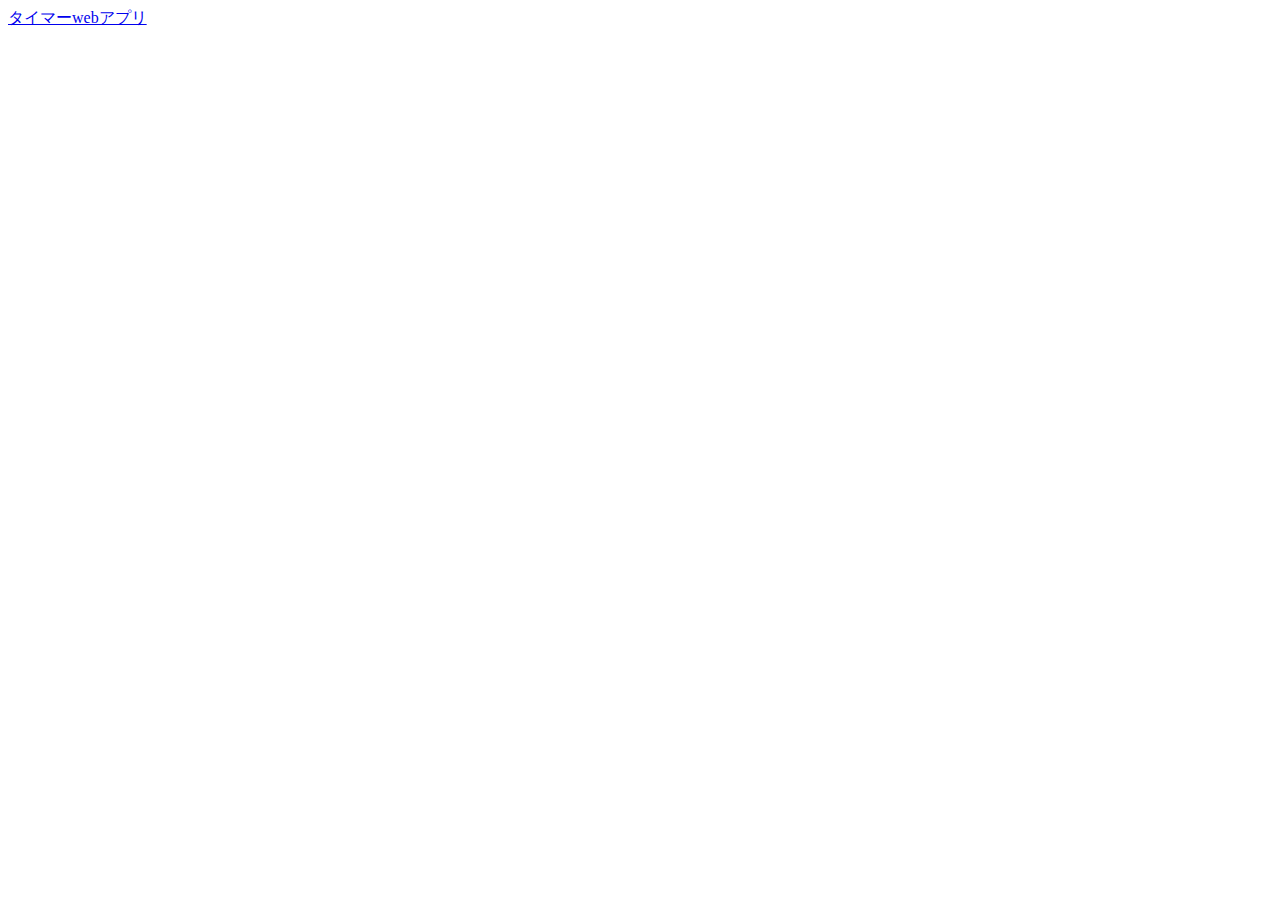
==== index.html @ 7cb4c0a0 "github pagesで閲覧できるようindex.htmlを設置" ====
<!DOCTYPE html>
<html lang="en">
<head>
    <meta charset="UTF-8">
    <meta http-equiv="X-UA-Compatible" content="IE=edge">
    <meta name="viewport" content="width=device-width, initial-scale=1.0">
    <title>jsapp纏め</title>
</head>
<body>
    <a href="./escapeGame/timer/timer.html">タイマーwebアプリ</a>
</body>
</html>
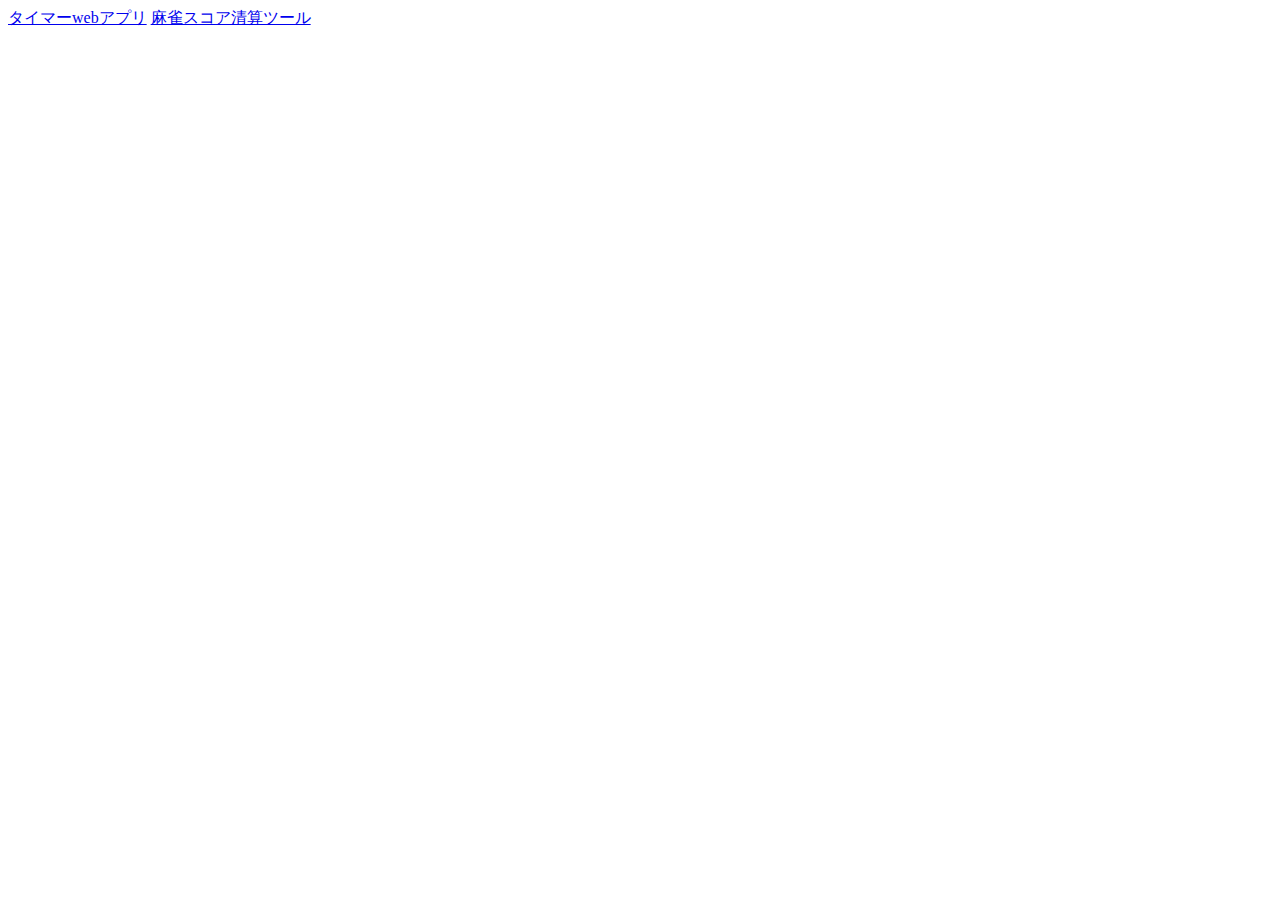
==== commit 06db5655: "index.htmlから麻雀アプリへ遷移できるように機能変更" ====
--- a/index.html
+++ b/index.html
@@ -8,5 +8,6 @@
 </head>
 <body>
     <a href="./escapeGame/timer/timer.html">タイマーwebアプリ</a>
+    <a href="./mahjong-score/index.html">麻雀スコア清算ツール</a>
 </body>
 </html>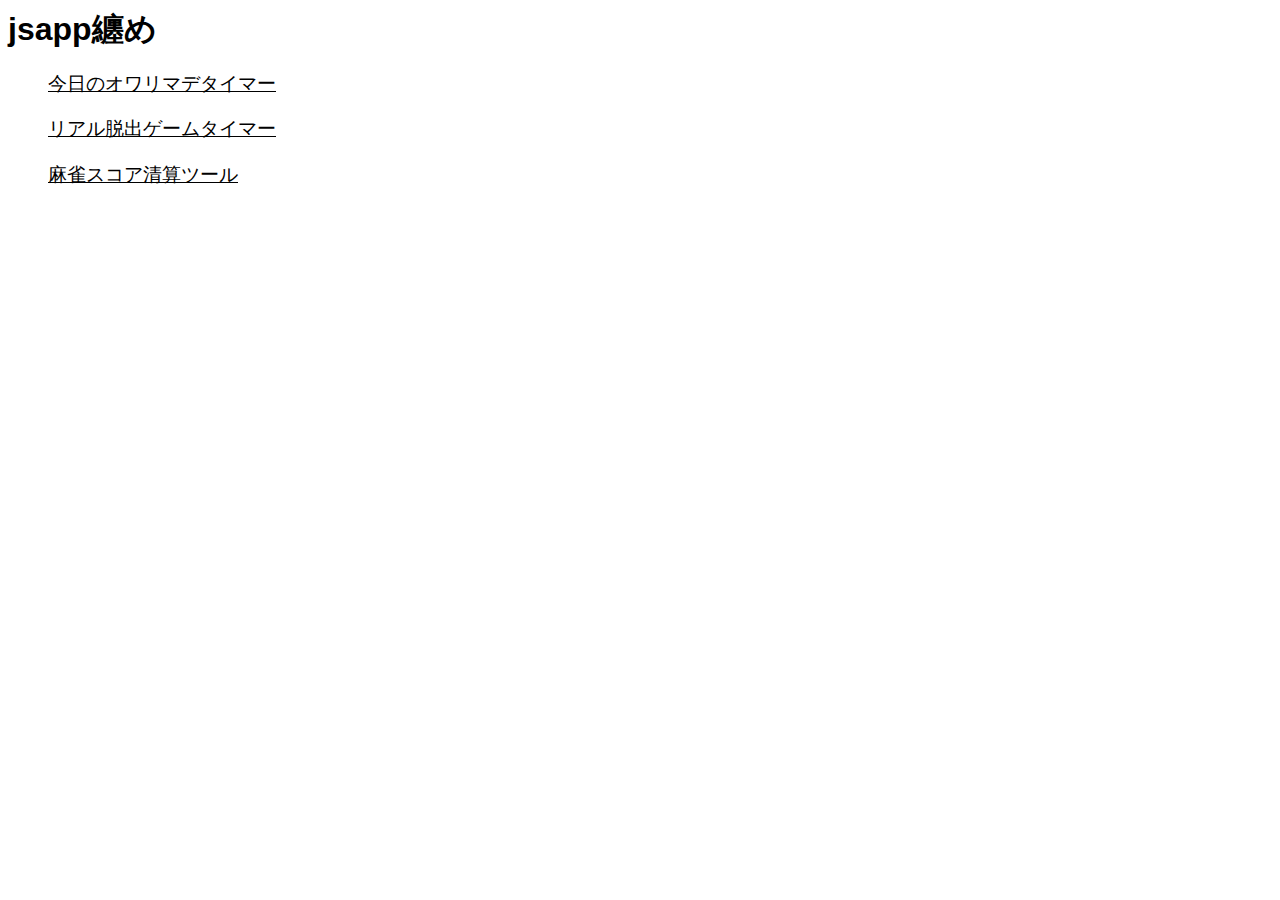
==== commit 43be5e14: "index.htmlの改修、タイマーの用途別分配" ====
--- a/index.html
+++ b/index.html
@@ -5,9 +5,16 @@
     <meta http-equiv="X-UA-Compatible" content="IE=edge">
     <meta name="viewport" content="width=device-width, initial-scale=1.0">
     <title>jsapp纏め</title>
+    <link rel="stylesheet" href="style.css">
 </head>
 <body>
-    <a href="./escapeGame/timer/timer.html">タイマーwebアプリ</a>
-    <a href="./mahjong-score/index.html">麻雀スコア清算ツール</a>
+    <h1>jsapp纏め</h1>
+    <div id="main">
+        <li>
+            <ul><a href="./end_of_the_day_timer/timer.html">今日のオワリマデタイマー</a></ul>
+            <ul><a href="./escapeGame/timer/timer.html">リアル脱出ゲームタイマー</a></ul>
+            <ul><a href="./mahjong-score/index.html">麻雀スコア清算ツール</a></ul>
+        </li>
+    </div>
 </body>
 </html>--- a/style.css
+++ b/style.css
@@ -0,0 +1,17 @@
+h1{
+    font-family: Arial, Helvetica, sans-serif;
+    margin: auto auto;
+}
+#main{
+    font-size: larger;
+    list-style: none;
+    display:flex;
+}
+#main li ul{
+    text-decoration: none;
+}
+#main li ul a{
+    color: black;
+}
+
+
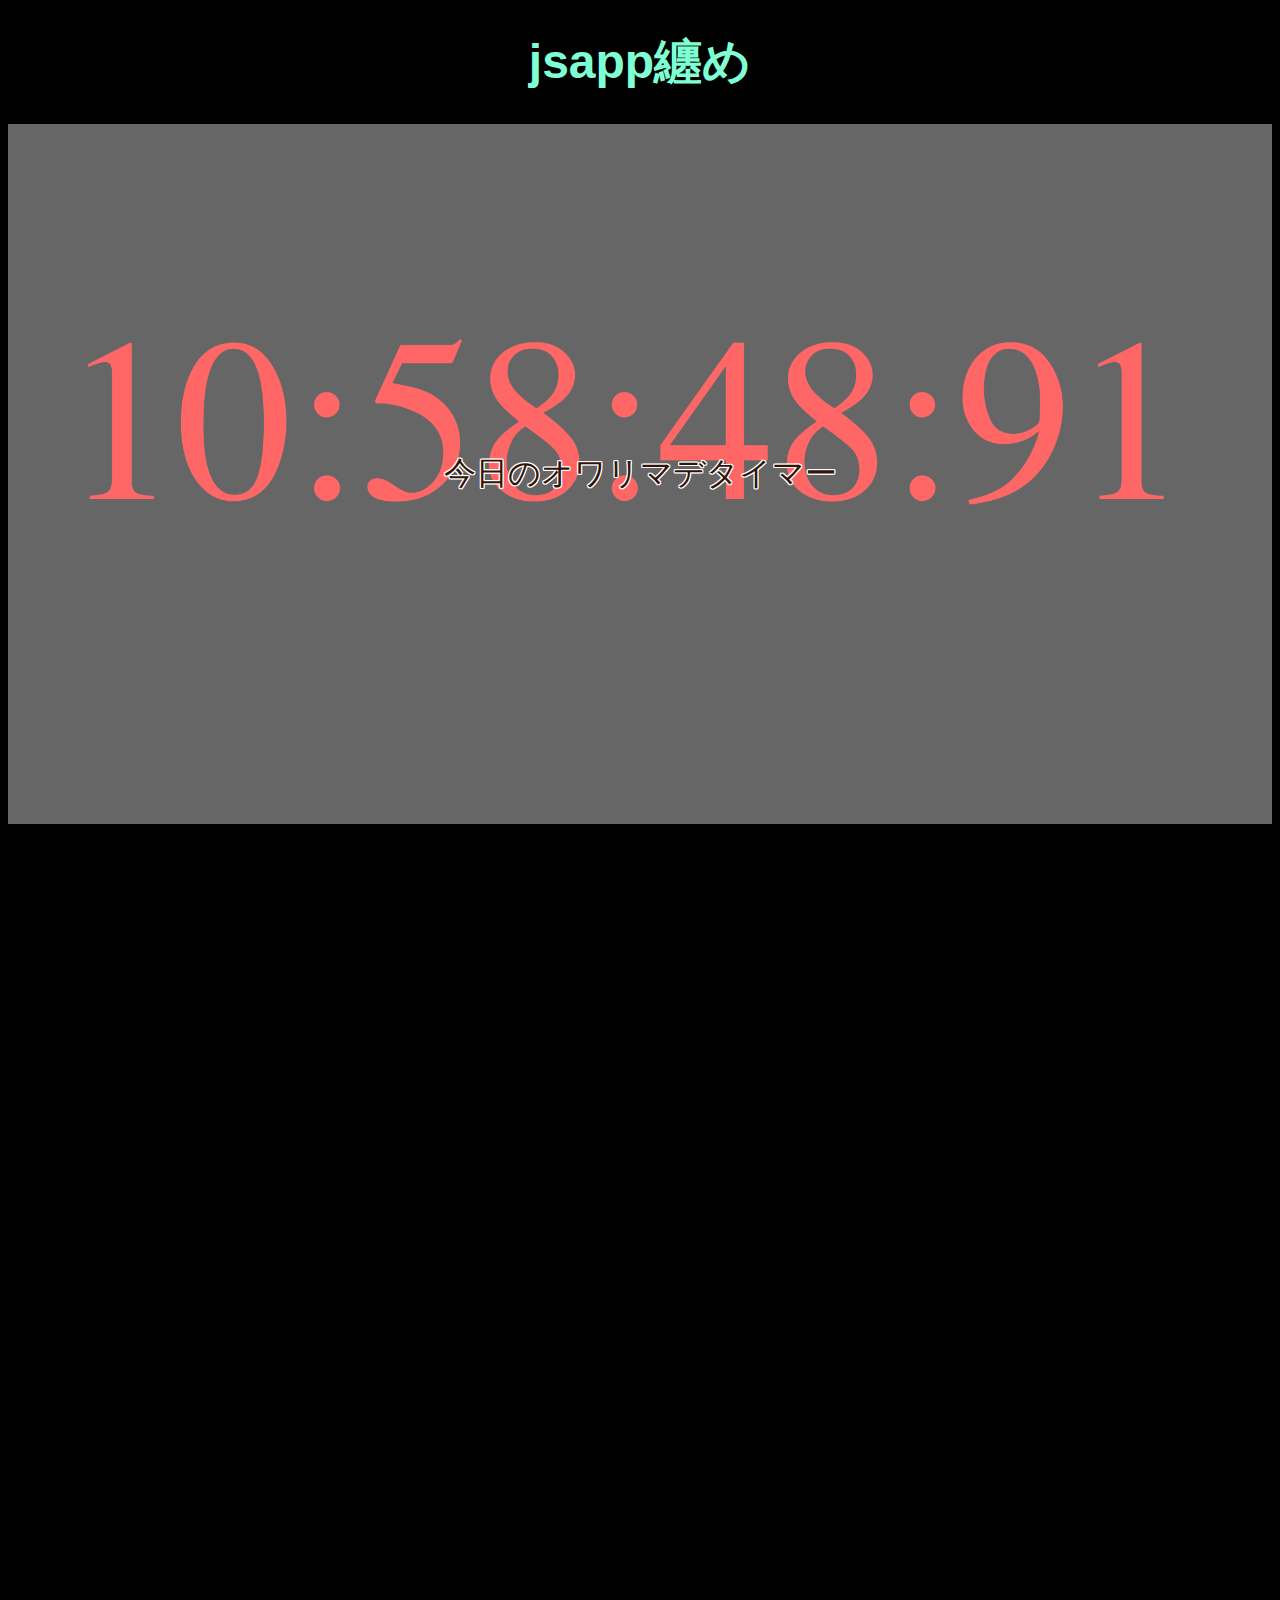
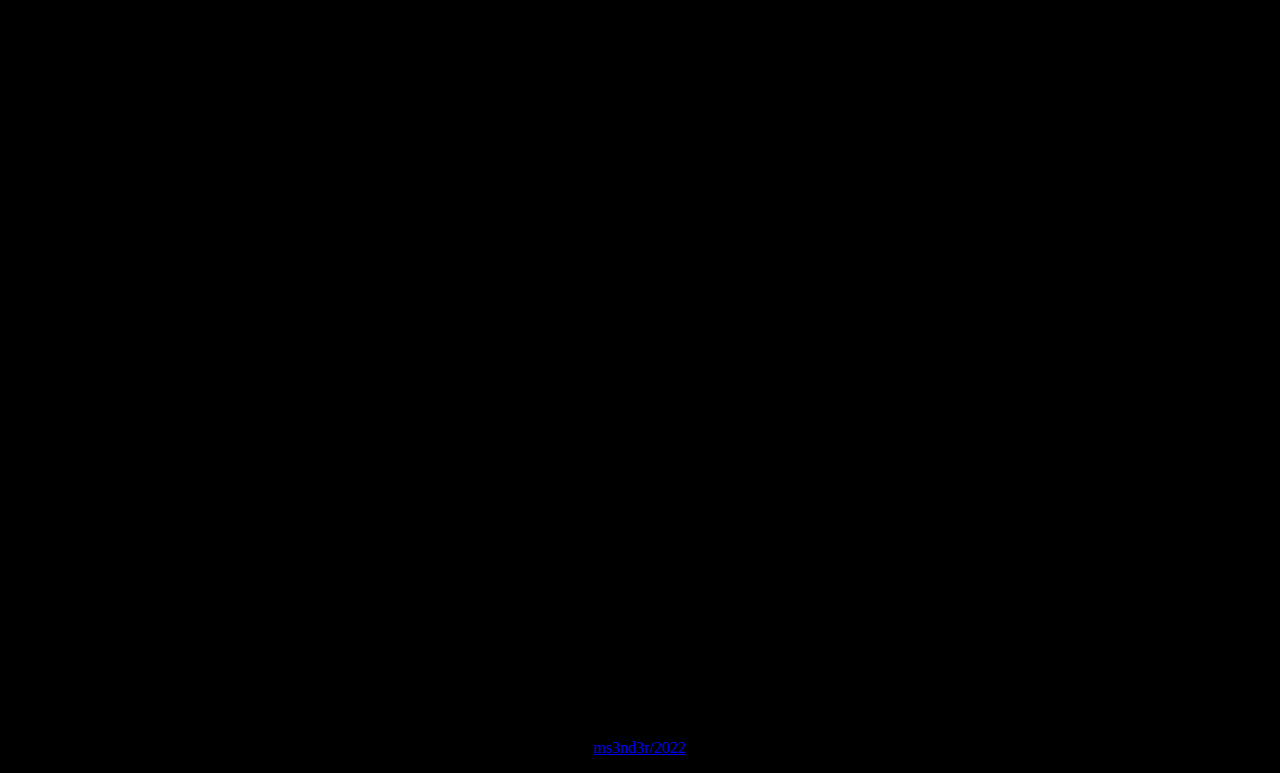
==== commit fb53411e: "index.htmlをリニューアル" ====
--- a/index.html
+++ b/index.html
@@ -1,5 +1,5 @@
 <!DOCTYPE html>
-<html lang="en">
+<html lang="ja">
 <head>
     <meta charset="UTF-8">
     <meta http-equiv="X-UA-Compatible" content="IE=edge">
@@ -7,14 +7,21 @@
     <title>jsapp纏め</title>
     <link rel="stylesheet" href="style.css">
 </head>
-<body>
-    <h1>jsapp纏め</h1>
-    <div id="main">
-        <li>
-            <ul><a href="./end_of_the_day_timer/timer.html">今日のオワリマデタイマー</a></ul>
-            <ul><a href="./escapeGame/timer/timer.html">リアル脱出ゲームタイマー</a></ul>
-            <ul><a href="./mahjong-score/index.html">麻雀スコア清算ツール</a></ul>
-        </li>
-    </div>
-</body>
+<div>
+    <h1>jsapp纏め</h1>        
+        <div class="element js-animation"><div class="item"><a href="./end_of_the_day_timer/timer.html"><img src="image/EndTim.png" alt="" width="500px" class="colorfilter-image"><p>今日のオワリマデタイマー</p></a></div><br></div>
+        <div class="element js-animation"><div class="item"><a href="./escapeGame/timer/timer.html"><img src="image/EscGame.png" alt="" width="300px" class="colorfilter-image"><p>リアル脱出ゲームタイマー</p></a></div><br></div>
+        <div class="element js-animation"><div class="item"><a href="./mahjong-score/index.html"><img src="image/mj.png" alt="" width="300px" class="colorfilter-image"><p>麻雀スコア清算ツール</p></a></div><br></html></div>
+    <footer><p id="maker"><a href="https://ms3nd3r.github.io/homepage/">ms3nd3r/2022</a></p></footer>
+        <script src="./float.js"></script>
+        <noscript>
+            <style>
+            .js-animation {
+              opacity: 1;
+              visibility: visible;
+              transform: translateY(0px);
+            }
+            </style>
+          </noscript>
+    </body>
 </html>--- a/style.css
+++ b/style.css
@@ -1,6 +1,13 @@
+body{
+    background-color: black;
+}
 h1{
+    color: aquamarine;
+    font-size: 300%;
     font-family: Arial, Helvetica, sans-serif;
     margin: auto auto;
+    text-align: center;
+    margin: 30px;
 }
 #main{
     font-size: larger;
@@ -13,5 +20,55 @@
 #main li ul a{
     color: black;
 }
+.item {/*親div*/
+    position: relative;/*相対配置*/
+    background-color: white;  /* カラーフィルタ効果の色を指定 */
+    display: inline-block;    /* (任意：インラインブロック化したい場合) */
+    }
+  
+.item p {
+    position: absolute;/*絶対配置*/
+    color: rgb(51, 18, 8);
+    font-size: 200%;
+    font-weight: 60%;
+    text-shadow: 1px 1px 0 #FFF, -1px -1px 0 #FFF,
+    -1px 1px 0 #FFF, 1px -1px 0 #FFF,
+    0px 1px 0 #FFF,  0-1px 0 #FFF,
+    -1px 0 0 #FFF, 1px 0 0 #FFF;
+    top: 50%;
+    left: 50%;
+    -ms-transform: translate(-50%,-50%);
+    -webkit-transform: translate(-50%,-50%);
+    transform: translate(-50%,-50%);
+    margin:0;
+    padding:0;
+    text-decoration: none;
+    }
+  
+.item img {
+    width: 100%;
+    }
 
+    .colorfilter-image {
+        opacity: 0.6;    /* カラーフィルタ効果の度合いを指定 */
+        display: block;
+    }
 
+    .js-animation {
+        opacity: 0;
+        visibility: hidden;
+        transform: translateY(40px);
+        transition: all 1s;
+      }
+      .js-animation.is-show {
+        opacity: 1;
+        visibility: visible;
+        transform: translateY(0px);
+      }
+
+footer{
+    text-decoration: none;
+    text-align: center;
+    color: wheat;
+}
+
